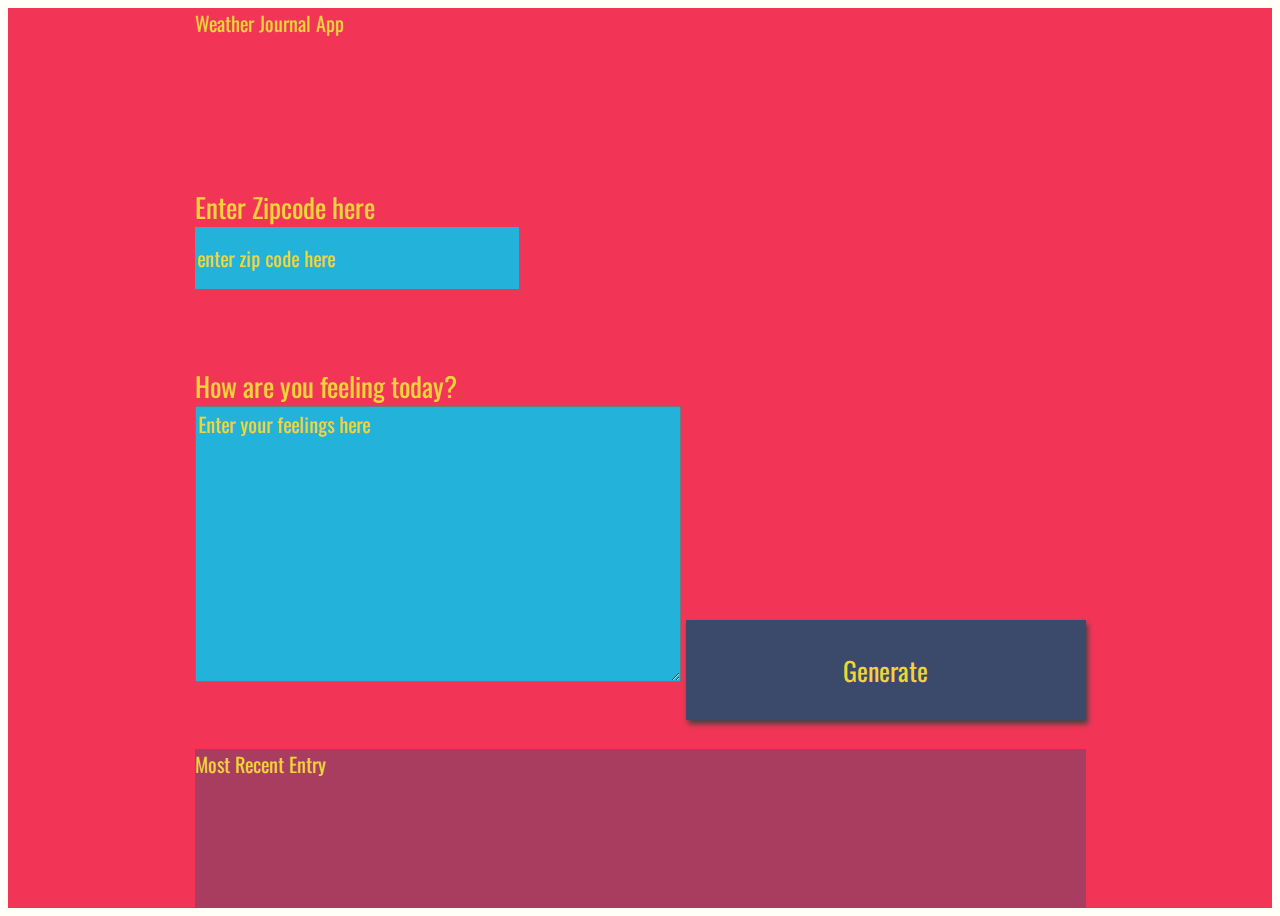
==== index.html @ 2732250e "first commit" ====
<!DOCTYPE html>
<html>
<head>
<meta charset="UTF-8">
<title>Weather Journal</title>
<link href="https://fonts.googleapis.com/css?family=Oswald:400,600,700|Ranga:400,700&display=swap" rel="stylesheet">
<link rel="stylesheet" href="style.css">
</head>
 <body>
<div id = "app">
  <div class ="holder headline">
    Weather Journal App
  </div>
  <div class ="holder zip">
    <label for="zip">Enter Zipcode here</label>
    <input type="text" id="zip" placeholder="enter zip code here">
  </div>
  <div class ="holder feel">
    <label for="feelings">How are you feeling today?</label>
    <textarea class= "myInput" id="feelings" placeholder="Enter your feelings here" rows="9" cols="50"></textarea>
    <button id="generate" type = "submit"> Generate </button>
  </div>
  <div class ="holder entry">
    <div class = "title">Most Recent Entry</div>
   <div id = "entryHolder">
    <div id = "date"></div> 
   <div id = "temp"></div>
   <div id = "content"></div>
  </div>
  </div>
  </div>
<script src="app.js" type="text/javascript"></script>

</body>
</html>
---- style.css ----
body{
    background: #fffff8;
    font-family: -apple-system, BlinkMacSystemFont, sans-serif;
}

#app{
    display: grid;
    grid-auto-rows: minmax(150px, auto);
    /* grid-template-columns:  */
    height:100vh;
    background: #f23557;
    color: #f0d43a;
    justify-content: center;
    grid-gap: 1em;
    font-size: 20px;
    font-family: 'Oswald', sans-serif;
}

.holder{

}

.entry{
    background: rgba(59, 74, 107, .4);
}

#entryHolder{

}

#date{

}

#temp{

}

#content{

}

.headline {

}
.title{

}

/*  Basic Styling To Override Default For Basic HTML Elements */
label{
    display:block;
    font-size: 27px;
}

input{
    display:block;
    height: 60px;
    width: 320px;
    background:#22b2da;
    color: #f0d43a;
    font-size: 20px;
    font-family: 'Oswald', sans-serif;
    border: none;
}

button{
    width: 400px;
    height: 100px;
    background: #3b4a6b;
    color: #f0d43a;
    font-size: 26px;
    font-family: 'Oswald', sans-serif;
    border: none;
    box-shadow: 2px 4px 5px #444;
}
h1{
    font-size: 36px;
}

textarea{
    background:#22b2da;
    color: #f0d43a;
    font-size: 20px;
    font-family: 'Oswald', sans-serif;
}
/* Reset style for HTML element on active to have no border*/
input:focus,
select:focus,
textarea:focus,
button:focus {
    outline: none;
}
/* Style for Placeholder Text*/
::placeholder { /* Firefox, Chrome, Opera */ 
    color: #f0d43a; 
    font-family: 'Oswald', sans-serif;

} 
  
:-ms-input-placeholder { /* Internet Explorer 10-11 */ 
    color: #f0d43a; 
    font-family: 'Oswald', sans-serif;

} 
  
::-ms-input-placeholder { /* Microsoft Edge */ 
    color: #f0d43a; 
    font-family: 'Oswald', sans-serif;

}
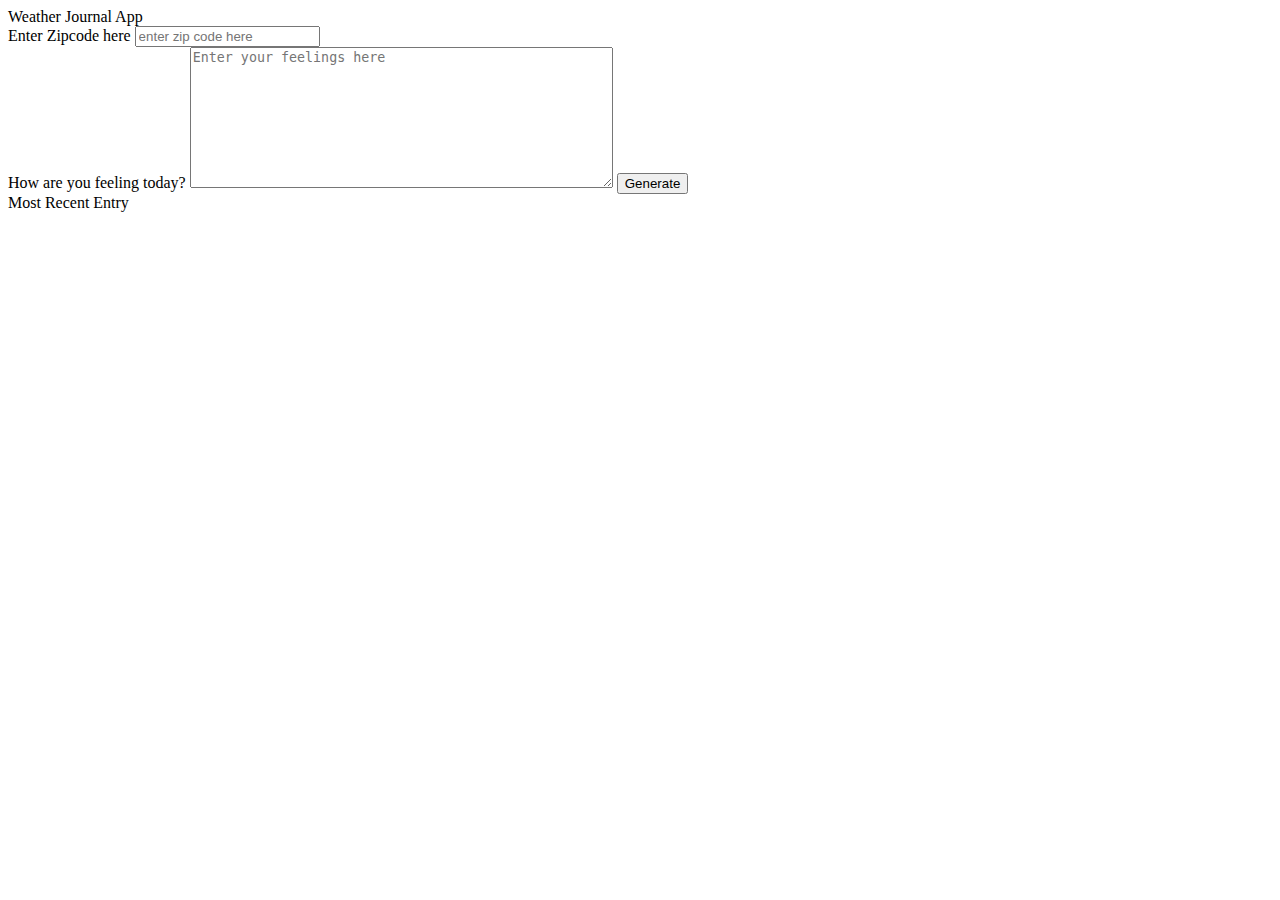
==== commit 9005c4ed: "updated javascript" ====
--- a/index.html
+++ b/index.html
@@ -1,35 +1,41 @@
 <!DOCTYPE html>
 <html>
-<head>
-<meta charset="UTF-8">
-<title>Weather Journal</title>
-<link href="https://fonts.googleapis.com/css?family=Oswald:400,600,700|Ranga:400,700&display=swap" rel="stylesheet">
-<link rel="stylesheet" href="style.css">
-</head>
- <body>
-<div id = "app">
-  <div class ="holder headline">
-    Weather Journal App
-  </div>
-  <div class ="holder zip">
-    <label for="zip">Enter Zipcode here</label>
-    <input type="text" id="zip" placeholder="enter zip code here">
-  </div>
-  <div class ="holder feel">
-    <label for="feelings">How are you feeling today?</label>
-    <textarea class= "myInput" id="feelings" placeholder="Enter your feelings here" rows="9" cols="50"></textarea>
-    <button id="generate" type = "submit"> Generate </button>
-  </div>
-  <div class ="holder entry">
-    <div class = "title">Most Recent Entry</div>
-   <div id = "entryHolder">
-    <div id = "date"></div> 
-   <div id = "temp"></div>
-   <div id = "content"></div>
-  </div>
-  </div>
-  </div>
-<script src="app.js" type="text/javascript"></script>
-
-</body>
-</html>+  <head>
+    <meta charset="UTF-8" />
+    <title>Weather Journal</title>
+    <link
+      href="https://fonts.googleapis.com/css?family=Oswald:400,600,700|Ranga:400,700&display=swap"
+      rel="stylesheet"
+    />
+    <!-- <link rel="stylesheet" href="style.css"> -->
+  </head>
+  <body>
+    <div id="app">
+      <div class="holder headline">Weather Journal App</div>
+      <div class="holder zip">
+        <label for="zip">Enter Zipcode here</label>
+        <input type="text" id="zip" placeholder="enter zip code here" />
+      </div>
+      <div class="holder feel">
+        <label for="feelings">How are you feeling today?</label>
+        <textarea
+          class="myInput"
+          id="feelings"
+          placeholder="Enter your feelings here"
+          rows="9"
+          cols="50"
+        ></textarea>
+        <button id="generate" type="submit">Generate</button>
+      </div>
+      <div class="holder entry">
+        <div class="title">Most Recent Entry</div>
+        <div id="entryHolder">
+          <div id="date"></div>
+          <div id="temp"></div>
+          <div id="content"></div>
+        </div>
+      </div>
+    </div>
+    <script src="app.js" type="text/javascript"></script>
+  </body>
+</html>
--- a/style.css
+++ b/style.css
@@ -1,111 +1,104 @@
-body{
-    background: #fffff8;
-    font-family: -apple-system, BlinkMacSystemFont, sans-serif;
+body {
+  background: #fffff8;
+  font-family: -apple-system, BlinkMacSystemFont, sans-serif;
 }
 
-#app{
-    display: grid;
-    grid-auto-rows: minmax(150px, auto);
-    /* grid-template-columns:  */
-    height:100vh;
-    background: #f23557;
-    color: #f0d43a;
-    justify-content: center;
-    grid-gap: 1em;
-    font-size: 20px;
-    font-family: 'Oswald', sans-serif;
+#app {
+  display: grid;
+  grid-auto-rows: minmax(150px, auto);
+  /* grid-template-columns:  */
+  height: 100vh;
+  background: #f23557;
+  color: #f0d43a;
+  justify-content: center;
+  grid-gap: 1em;
+  font-size: 20px;
+  font-family: "Oswald", sans-serif;
 }
 
-.holder{
-
+.holder {
 }
 
-.entry{
-    background: rgba(59, 74, 107, .4);
+.entry {
+  background: rgba(59, 74, 107, 0.4);
 }
 
-#entryHolder{
-
+#entryHolder {
 }
 
-#date{
-
+#date {
 }
 
-#temp{
-
+#temp {
 }
 
-#content{
-
+#content {
 }
 
 .headline {
-
 }
-.title{
-
+.title {
 }
 
 /*  Basic Styling To Override Default For Basic HTML Elements */
-label{
-    display:block;
-    font-size: 27px;
+label {
+  display: block;
+  font-size: 27px;
 }
 
-input{
-    display:block;
-    height: 60px;
-    width: 320px;
-    background:#22b2da;
-    color: #f0d43a;
-    font-size: 20px;
-    font-family: 'Oswald', sans-serif;
-    border: none;
+input {
+  display: block;
+  height: 60px;
+  width: 320px;
+  background: #22b2da;
+  color: #f0d43a;
+  font-size: 20px;
+  font-family: "Oswald", sans-serif;
+  border: none;
 }
 
-button{
-    width: 400px;
-    height: 100px;
-    background: #3b4a6b;
-    color: #f0d43a;
-    font-size: 26px;
-    font-family: 'Oswald', sans-serif;
-    border: none;
-    box-shadow: 2px 4px 5px #444;
+button {
+  width: 400px;
+  height: 100px;
+  background: #3b4a6b;
+  color: #f0d43a;
+  font-size: 26px;
+  font-family: "Oswald", sans-serif;
+  border: none;
+  box-shadow: 2px 4px 5px #444;
 }
-h1{
-    font-size: 36px;
+h1 {
+  font-size: 36px;
 }
 
-textarea{
-    background:#22b2da;
-    color: #f0d43a;
-    font-size: 20px;
-    font-family: 'Oswald', sans-serif;
+textarea {
+  background: #22b2da;
+  color: #f0d43a;
+  font-size: 20px;
+  font-family: "Oswald", sans-serif;
 }
 /* Reset style for HTML element on active to have no border*/
 input:focus,
 select:focus,
 textarea:focus,
 button:focus {
-    outline: none;
+  outline: none;
 }
 /* Style for Placeholder Text*/
-::placeholder { /* Firefox, Chrome, Opera */ 
-    color: #f0d43a; 
-    font-family: 'Oswald', sans-serif;
+::placeholder {
+  /* Firefox, Chrome, Opera */
+  color: #f0d43a;
+  font-family: "Oswald", sans-serif;
+}
 
-} 
-  
-:-ms-input-placeholder { /* Internet Explorer 10-11 */ 
-    color: #f0d43a; 
-    font-family: 'Oswald', sans-serif;
+:-ms-input-placeholder {
+  /* Internet Explorer 10-11 */
+  color: #f0d43a;
+  font-family: "Oswald", sans-serif;
+}
 
-} 
-  
-::-ms-input-placeholder { /* Microsoft Edge */ 
-    color: #f0d43a; 
-    font-family: 'Oswald', sans-serif;
-
-} +::-ms-input-placeholder {
+  /* Microsoft Edge */
+  color: #f0d43a;
+  font-family: "Oswald", sans-serif;
+}
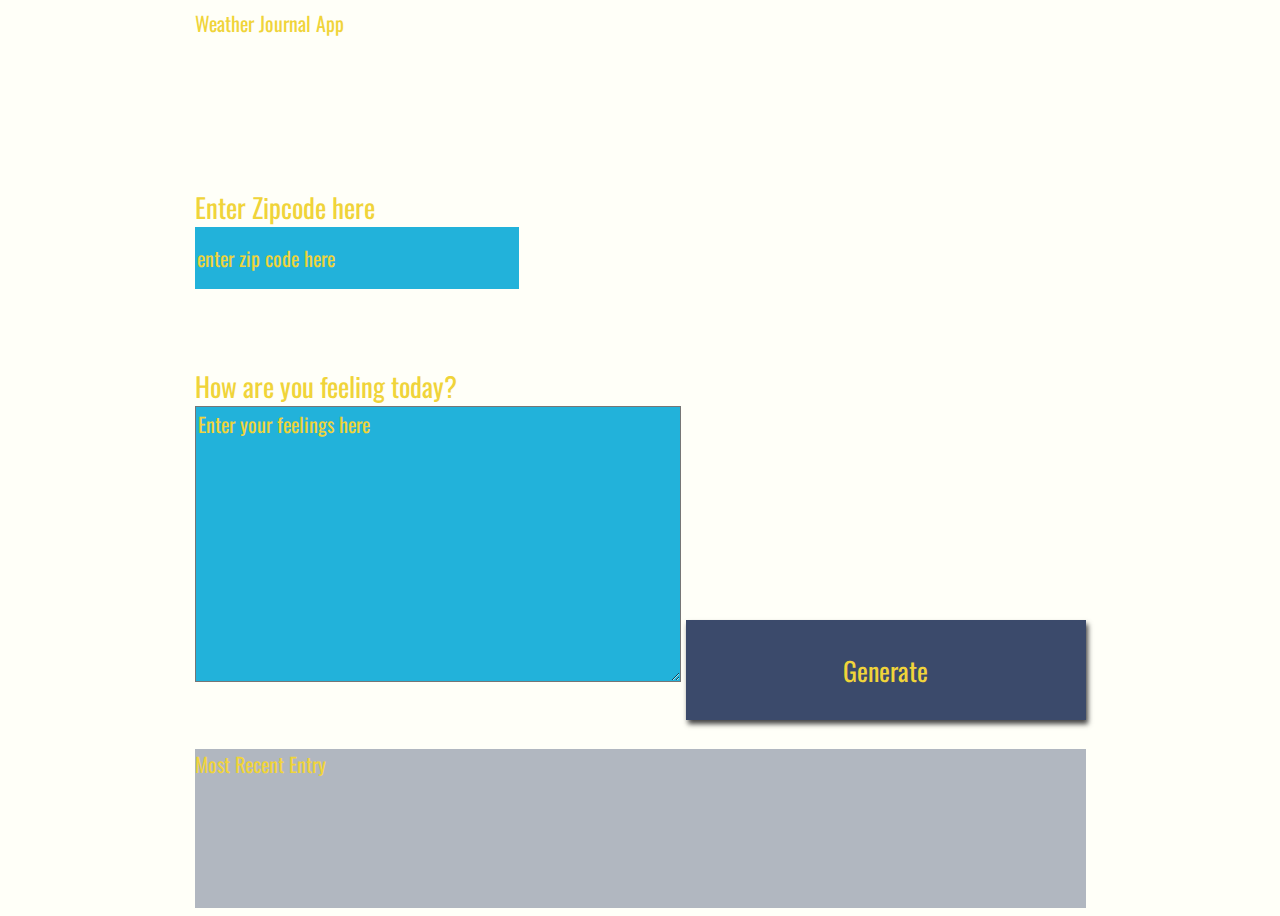
==== commit 24dceb5d: "done javascript" ====
--- a/index.html
+++ b/index.html
@@ -7,7 +7,7 @@
       href="https://fonts.googleapis.com/css?family=Oswald:400,600,700|Ranga:400,700&display=swap"
       rel="stylesheet"
     />
-    <!-- <link rel="stylesheet" href="style.css"> -->
+    <link rel="stylesheet" href="style.css" />
   </head>
   <body>
     <div id="app">
--- a/style.css
+++ b/style.css
@@ -8,7 +8,7 @@
   grid-auto-rows: minmax(150px, auto);
   /* grid-template-columns:  */
   height: 100vh;
-  background: #f23557;
+  /* background: #f23557; */
   color: #f0d43a;
   justify-content: center;
   grid-gap: 1em;
